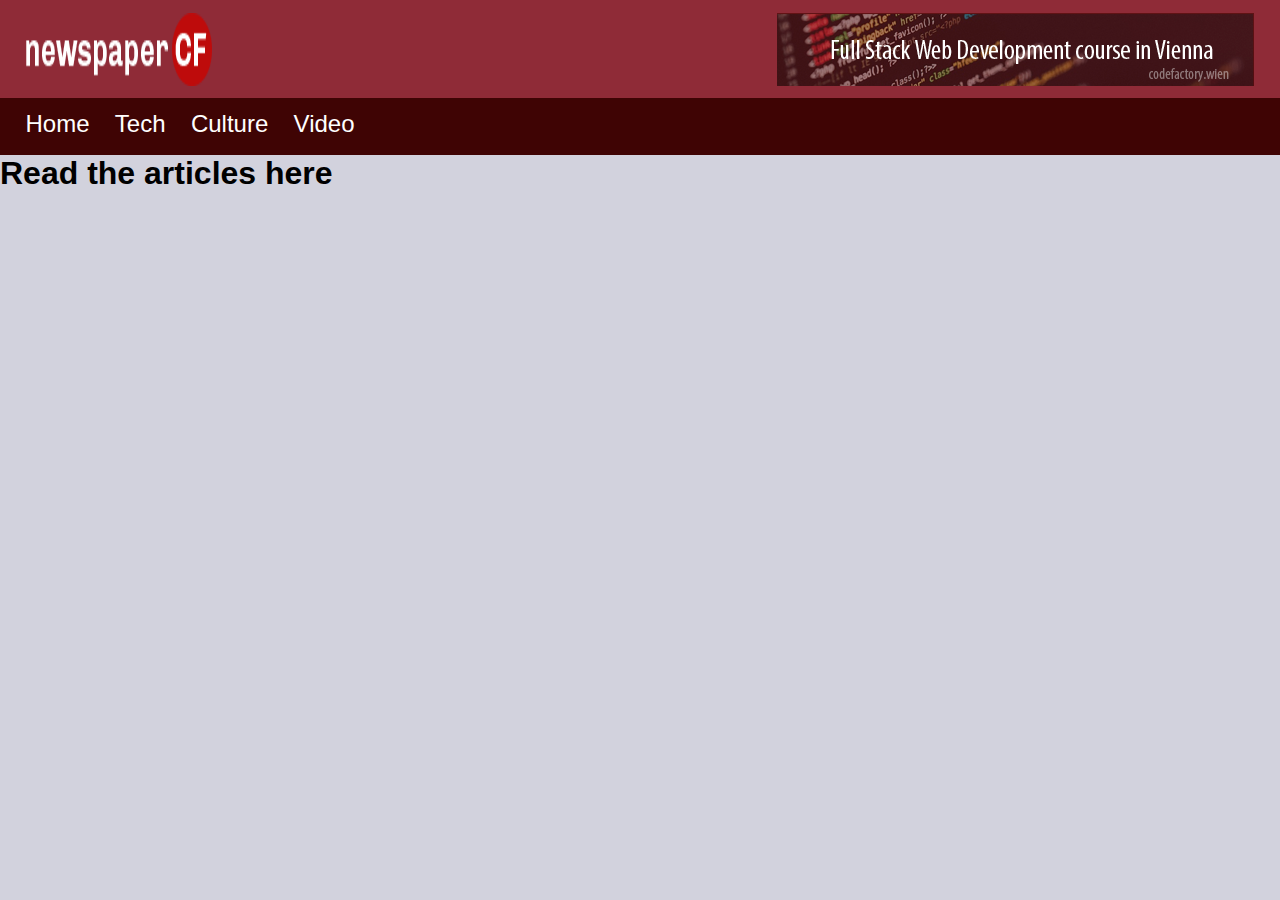
==== CFLMS-Carmen-CodeReview-02/article.html @ a9196cf4 "added media queries" ====
<html lang="en">
<head>
    <meta charset="UTF-8">
    <title>Articles</title>
    <link rel="stylesheet" href="style.css">

</head>

<header>
    <div class="header">
        <img src="img/logo-newspaper-cf.png" alt="">
        <img class="banner" src="img/banner-1.png" alt="">
    </div>
    

    <div class="navbar">
        <div class="nav">Home</div>
        <div class="nav">Tech</div>
        <div class="nav">Culture</div>
        <div class="nav">Video</div>
    </div>

</header>
<body>
    <h1> Read the articles here</h1>

    
</body>
</html>
---- CFLMS-Carmen-CodeReview-02/style.css ----
* {
  margin: 0;
  padding: 0;
  font-family: Arial;
}

@media screen and (max-width: 500px) {
  body {
    background-color: #c3c3d3;
  }
}

@media screen and (min-width: 501px) and (max-width: 1200px) {
  body {
    background-color: #fafa6f;
  }
}

@media screen and (min-width: 1201px) {
  body {
    background-color: #d2d2dd;
  }
  div .headline {
    background-color: #fcfc90;
  }
}

.header {
  display: -webkit-box;
  display: -ms-flexbox;
  display: flex;
  -webkit-box-orient: horizontal;
  -webkit-box-direction: normal;
      -ms-flex-direction: row;
          flex-direction: row;
  -ms-flex-wrap: wrap;
      flex-wrap: wrap;
  -webkit-box-pack: justify;
      -ms-flex-pack: justify;
          justify-content: space-between;
  background-color: #8f2b37;
  color: white;
  padding-left: 2%;
  padding-top: 1%;
  padding-bottom: 1%;
  padding-right: 2%;
  height: 8%;
}

.navbar {
  background-color: #3f0404;
  color: white;
}

.navbar {
  display: -webkit-box;
  display: -ms-flexbox;
  display: flex;
  -webkit-box-orient: horizontal;
  -webkit-box-direction: normal;
      -ms-flex-direction: row;
          flex-direction: row;
  -webkit-box-pack: start;
      -ms-flex-pack: start;
          justify-content: flex-start;
  padding-left: 1%;
  height: 5%;
  padding-top: 1%;
  -ms-flex-wrap: wrap;
      flex-wrap: wrap;
}

.nav {
  padding-left: 1%;
  padding-right: 1%;
  font-size: 18pt;
  display: -webkit-box;
  display: -ms-flexbox;
  display: flex;
  -ms-flex-wrap: wrap;
      flex-wrap: wrap;
}

/*header section ends here*/
.container {
  margin-left: 2%;
  margin-right: 2%;
}

/*top half of body starts here*/
.topcontainer {
  margin-right: 10%;
}

p {
  display: -webkit-box;
  display: -ms-flexbox;
  display: flex;
  -webkit-box-pack: end;
      -ms-flex-pack: end;
          justify-content: flex-end;
  -ms-flex-wrap: wrap;
      flex-wrap: wrap;
  padding-top: .5%;
}

.headline {
  background-color: #d6d0d0;
  display: -webkit-box;
  display: -ms-flexbox;
  display: flex;
  -ms-flex-wrap: wrap;
      flex-wrap: wrap;
  color: dimgray;
  padding-left: 1%;
  padding-top: .3%;
  padding-bottom: .3%;
  font-size: 14pt;
  width: 100%;
  margin-bottom: 1%;
}

.tophalf {
  display: -webkit-box;
  display: -ms-flexbox;
  display: flex;
  -webkit-box-orient: horizontal;
  -webkit-box-direction: normal;
      -ms-flex-direction: row;
          flex-direction: row;
  -ms-flex-wrap: wrap;
      flex-wrap: wrap;
  padding-top: 1%;
  padding-bottom: 1%;
  z-index: 0;
}

.tophalf figcaption {
  background-color: black;
  color: white;
  z-index: 1;
  max-width: 70%;
  margin-bottom: 1%;
}

.topimage {
  display: -webkit-box;
  display: -ms-flexbox;
  display: flex;
  -webkit-box-orient: horizontal;
  -webkit-box-direction: normal;
      -ms-flex-direction: row;
          flex-direction: row;
  -webkit-box-pack: start;
      -ms-flex-pack: start;
          justify-content: flex-start;
}

.tophalf img {
  width: 70%;
}

.imgdiv {
  display: -webkit-box;
  display: -ms-flexbox;
  display: flex;
  max-width: 100%;
}

#sidebar {
  display: -webkit-box;
  display: -ms-flexbox;
  display: flex;
  -ms-flex-wrap: wrap;
      flex-wrap: wrap;
  max-width: 8%;
  position: absolute;
  right: 2%;
  top: 28%;
}

.popular {
  display: -webkit-box;
  display: -ms-flexbox;
  display: flex;
  -webkit-box-orient: horizontal;
  -webkit-box-direction: normal;
      -ms-flex-direction: row;
          flex-direction: row;
  z-index: 0;
}

.devbanner {
  display: -webkit-box;
  display: -ms-flexbox;
  display: flex;
  -webkit-box-align: start;
      -ms-flex-align: start;
          align-items: flex-start;
  -webkit-box-pack: center;
      -ms-flex-pack: center;
          justify-content: center;
  margin-bottom: 1%;
}

/*bottom half styling starts here*/
.bottomhalf {
  display: -webkit-box;
  display: -ms-flexbox;
  display: flex;
  -webkit-box-orient: horizontal;
  -webkit-box-direction: normal;
      -ms-flex-direction: row;
          flex-direction: row;
  -ms-flex-wrap: wrap;
      flex-wrap: wrap;
  padding-top: 1%;
  padding-bottom: 1%;
}

.bottom {
  display: -webkit-box;
  display: -ms-flexbox;
  display: flex;
  -webkit-box-orient: horizontal;
  -webkit-box-direction: normal;
      -ms-flex-direction: row;
          flex-direction: row;
  -ms-flex-wrap: wrap;
      flex-wrap: wrap;
  z-index: 0;
}

.bottom img {
  max-width: 80%;
  z-index: 0;
}

.bottomhalf figcaption {
  background-color: black;
  color: white;
  z-index: 1;
  max-width: 80%;
  margin-bottom: 1%;
}

footer {
  background-color: #3f0404;
}

.footimg {
  display: -webkit-box;
  display: -ms-flexbox;
  display: flex;
  -ms-flex-wrap: wrap;
      flex-wrap: wrap;
  -webkit-box-pack: end;
      -ms-flex-pack: end;
          justify-content: flex-end;
  padding-right: 2%;
}

#footertext {
  color: white;
  text-align: center;
  padding-bottom: 2%;
}

.sidebar2 {
  display: -webkit-box;
  display: -ms-flexbox;
  display: flex;
  position: absolute;
  right: 2%;
  z-index: 2;
}

.sidebar2 img {
  width: 8vw;
  height: 150%;
}
/*# sourceMappingURL=style.css.map */
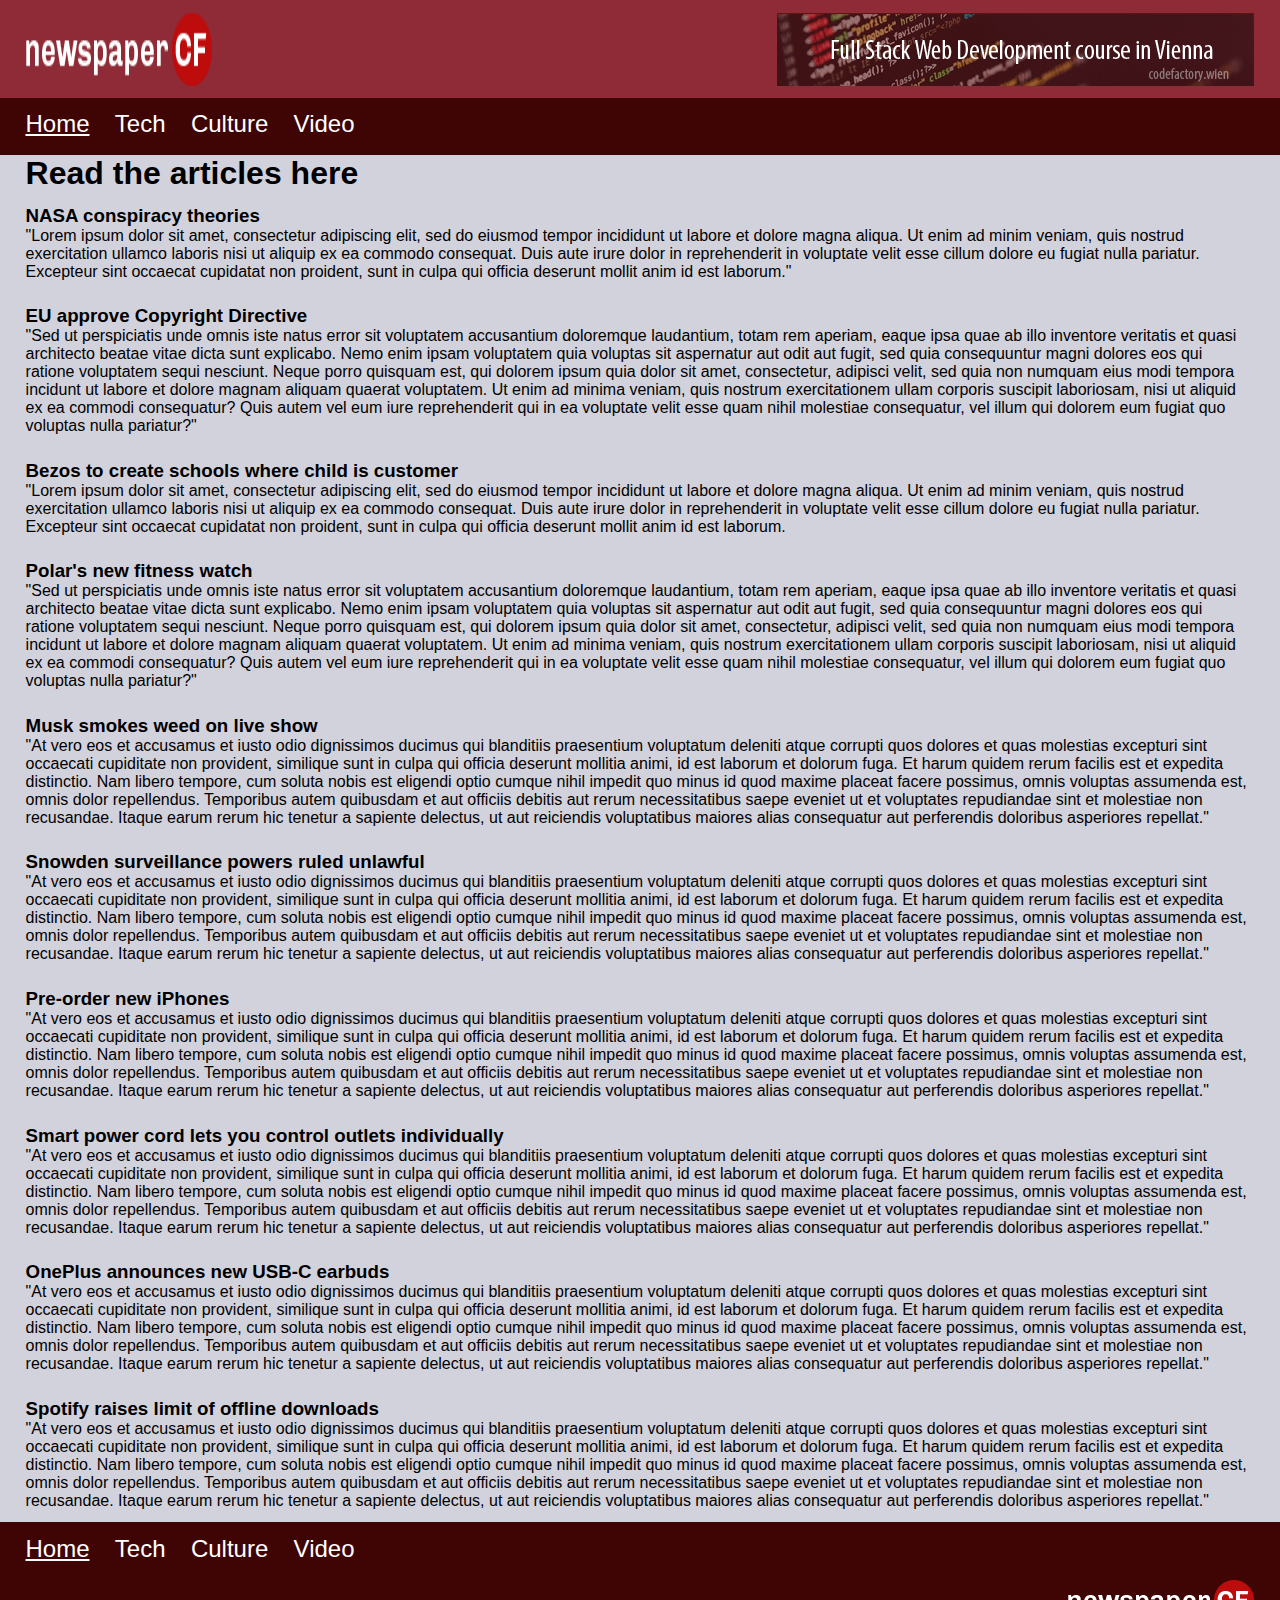
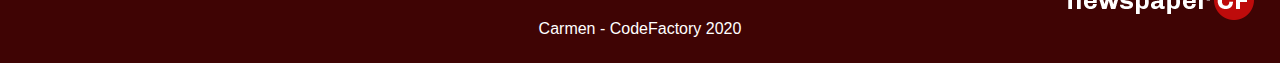
==== commit ffe08b04: "improved media queries, tried to add mobile version" ====
--- a/CFLMS-Carmen-CodeReview-02/article.html
+++ b/CFLMS-Carmen-CodeReview-02/article.html
@@ -14,7 +14,7 @@
     
 
     <div class="navbar">
-        <div class="nav">Home</div>
+        <div class="nav"> <a href="index.html" style="color:white";> Home</a></div>
         <div class="nav">Tech</div>
         <div class="nav">Culture</div>
         <div class="nav">Video</div>
@@ -22,8 +22,144 @@
 
 </header>
 <body>
+    <div class="container">
     <h1> Read the articles here</h1>
+    <div class="main">
+    <div class="ärticle"> <h3>NASA conspiracy theories</h3>
+        "Lorem ipsum dolor sit amet, consectetur adipiscing elit, sed do eiusmod tempor incididunt ut
+         labore et dolore magna aliqua. Ut enim ad minim veniam, quis nostrud exercitation ullamco laboris
+          nisi ut aliquip ex ea commodo consequat. Duis aute irure dolor in reprehenderit in voluptate velit
+          esse cillum dolore eu fugiat nulla pariatur. Excepteur sint occaecat cupidatat non proident, sunt in
+          culpa qui officia deserunt mollit anim id est laborum."</div>
+        
+    
+    <div class="article"><h3>EU approve Copyright Directive</h3>
+        "Sed ut perspiciatis unde omnis iste natus error sit voluptatem accusantium doloremque laudantium,
+        totam rem aperiam, eaque ipsa quae ab illo inventore veritatis et quasi architecto beatae vitae dicta 
+        sunt explicabo. Nemo enim ipsam voluptatem quia voluptas sit aspernatur aut odit aut fugit, sed quia consequuntur 
+        magni dolores eos qui ratione voluptatem sequi nesciunt. Neque porro quisquam est, qui dolorem ipsum quia dolor 
+        sit amet, consectetur, adipisci velit, sed quia non numquam eius modi tempora incidunt ut labore et dolore magnam 
+        aliquam quaerat voluptatem. Ut enim ad minima veniam, quis nostrum exercitationem ullam corporis suscipit laboriosam, 
+        nisi ut aliquid ex ea commodi consequatur? Quis autem vel eum iure reprehenderit qui in ea voluptate velit esse quam 
+        nihil molestiae consequatur, vel illum qui dolorem eum fugiat quo voluptas nulla pariatur?"
+    </div>
+    
+
+    <div class="article"><h3>Bezos to create schools where child is customer</h3>
+        "Lorem ipsum dolor sit amet, consectetur adipiscing elit, sed do eiusmod tempor incididunt ut
+        labore et dolore magna aliqua. Ut enim ad minim veniam, quis nostrud exercitation ullamco laboris
+         nisi ut aliquip ex ea commodo consequat. Duis aute irure dolor in reprehenderit in voluptate velit
+         esse cillum dolore eu fugiat nulla pariatur. Excepteur sint occaecat cupidatat non proident, sunt in
+         culpa qui officia deserunt mollit anim id est laborum.
+    </div>
+   
+
+    <div class="article"><h3>Polar's new fitness watch</h3>
+        "Sed ut perspiciatis unde omnis iste natus error sit voluptatem accusantium doloremque laudantium,
+        totam rem aperiam, eaque ipsa quae ab illo inventore veritatis et quasi architecto beatae vitae dicta 
+        sunt explicabo. Nemo enim ipsam voluptatem quia voluptas sit aspernatur aut odit aut fugit, sed quia consequuntur 
+        magni dolores eos qui ratione voluptatem sequi nesciunt. Neque porro quisquam est, qui dolorem ipsum quia dolor 
+        sit amet, consectetur, adipisci velit, sed quia non numquam eius modi tempora incidunt ut labore et dolore magnam 
+        aliquam quaerat voluptatem. Ut enim ad minima veniam, quis nostrum exercitationem ullam corporis suscipit laboriosam, 
+        nisi ut aliquid ex ea commodi consequatur? Quis autem vel eum iure reprehenderit qui in ea voluptate velit esse quam 
+        nihil molestiae consequatur, vel illum qui dolorem eum fugiat quo voluptas nulla pariatur?"
+    </div>
+
+    <div class="article"><h3>Musk smokes weed on live show</h3>
+        "At vero eos et accusamus et iusto odio dignissimos ducimus qui blanditiis praesentium voluptatum deleniti 
+        atque corrupti quos dolores et quas molestias excepturi sint occaecati cupiditate non provident, similique 
+        sunt in culpa qui officia deserunt mollitia animi, id est laborum et dolorum fuga. Et harum quidem rerum facilis 
+        est et expedita distinctio. Nam libero tempore, cum soluta nobis est eligendi optio cumque nihil impedit quo minus 
+        id quod maxime placeat facere possimus, omnis voluptas assumenda est, omnis dolor repellendus. Temporibus autem quibusdam 
+        et aut officiis debitis aut rerum necessitatibus saepe eveniet ut et voluptates repudiandae sint et molestiae non recusandae. 
+        Itaque earum rerum hic tenetur a sapiente delectus, ut aut reiciendis voluptatibus maiores alias consequatur aut perferendis 
+        doloribus asperiores repellat." </div>
+
+    <div class="article"><h3>Snowden surveillance powers ruled unlawful</h3>
+            "At vero eos et accusamus et iusto odio dignissimos ducimus qui blanditiis praesentium voluptatum deleniti 
+            atque corrupti quos dolores et quas molestias excepturi sint occaecati cupiditate non provident, similique 
+            sunt in culpa qui officia deserunt mollitia animi, id est laborum et dolorum fuga. Et harum quidem rerum facilis 
+            est et expedita distinctio. Nam libero tempore, cum soluta nobis est eligendi optio cumque nihil impedit quo minus 
+            id quod maxime placeat facere possimus, omnis voluptas assumenda est, omnis dolor repellendus. Temporibus autem quibusdam 
+            et aut officiis debitis aut rerum necessitatibus saepe eveniet ut et voluptates repudiandae sint et molestiae non recusandae. 
+            Itaque earum rerum hic tenetur a sapiente delectus, ut aut reiciendis voluptatibus maiores alias consequatur aut perferendis 
+            doloribus asperiores repellat." </div>
+
+    <div class="article"><h3>Pre-order new iPhones</h3>
+            "At vero eos et accusamus et iusto odio dignissimos ducimus qui blanditiis praesentium voluptatum deleniti 
+                atque corrupti quos dolores et quas molestias excepturi sint occaecati cupiditate non provident, similique 
+                sunt in culpa qui officia deserunt mollitia animi, id est laborum et dolorum fuga. Et harum quidem rerum facilis 
+                est et expedita distinctio. Nam libero tempore, cum soluta nobis est eligendi optio cumque nihil impedit quo minus 
+                id quod maxime placeat facere possimus, omnis voluptas assumenda est, omnis dolor repellendus. Temporibus autem quibusdam 
+                et aut officiis debitis aut rerum necessitatibus saepe eveniet ut et voluptates repudiandae sint et molestiae non recusandae. 
+                Itaque earum rerum hic tenetur a sapiente delectus, ut aut reiciendis voluptatibus maiores alias consequatur aut perferendis 
+                doloribus asperiores repellat." </div>
+
+    <div class="article"><h3>Smart power cord lets you control outlets individually</h3>
+         "At vero eos et accusamus et iusto odio dignissimos ducimus qui blanditiis praesentium voluptatum deleniti 
+         atque corrupti quos dolores et quas molestias excepturi sint occaecati cupiditate non provident, similique 
+         sunt in culpa qui officia deserunt mollitia animi, id est laborum et dolorum fuga. Et harum quidem rerum facilis 
+         est et expedita distinctio. Nam libero tempore, cum soluta nobis est eligendi optio cumque nihil impedit quo minus 
+         id quod maxime placeat facere possimus, omnis voluptas assumenda est, omnis dolor repellendus. Temporibus autem quibusdam 
+         et aut officiis debitis aut rerum necessitatibus saepe eveniet ut et voluptates repudiandae sint et molestiae non recusandae. 
+         Itaque earum rerum hic tenetur a sapiente delectus, ut aut reiciendis voluptatibus maiores alias consequatur aut perferendis 
+         doloribus asperiores repellat." </div>
+
+     <div class="article"><h3>OnePlus announces new USB-C earbuds</h3>
+            "At vero eos et accusamus et iusto odio dignissimos ducimus qui blanditiis praesentium voluptatum deleniti 
+            atque corrupti quos dolores et quas molestias excepturi sint occaecati cupiditate non provident, similique 
+            sunt in culpa qui officia deserunt mollitia animi, id est laborum et dolorum fuga. Et harum quidem rerum facilis 
+            est et expedita distinctio. Nam libero tempore, cum soluta nobis est eligendi optio cumque nihil impedit quo minus 
+            id quod maxime placeat facere possimus, omnis voluptas assumenda est, omnis dolor repellendus. Temporibus autem quibusdam 
+            et aut officiis debitis aut rerum necessitatibus saepe eveniet ut et voluptates repudiandae sint et molestiae non recusandae. 
+            Itaque earum rerum hic tenetur a sapiente delectus, ut aut reiciendis voluptatibus maiores alias consequatur aut perferendis 
+            doloribus asperiores repellat." </div>
+    
+     <div class="article"><h3>Spotify raises limit of offline downloads</h3>
+           "At vero eos et accusamus et iusto odio dignissimos ducimus qui blanditiis praesentium voluptatum deleniti 
+            atque corrupti quos dolores et quas molestias excepturi sint occaecati cupiditate non provident, similique 
+            sunt in culpa qui officia deserunt mollitia animi, id est laborum et dolorum fuga. Et harum quidem rerum facilis 
+            est et expedita distinctio. Nam libero tempore, cum soluta nobis est eligendi optio cumque nihil impedit quo minus 
+            id quod maxime placeat facere possimus, omnis voluptas assumenda est, omnis dolor repellendus. Temporibus autem quibusdam 
+            et aut officiis debitis aut rerum necessitatibus saepe eveniet ut et voluptates repudiandae sint et molestiae non recusandae. 
+            Itaque earum rerum hic tenetur a sapiente delectus, ut aut reiciendis voluptatibus maiores alias consequatur aut perferendis 
+            doloribus asperiores repellat." </div>
 
     
+    
+    </div>
+
+
+
+    
+    </div>
+    
+    </div>
+
+    </div>
 </body>
+
+<footer>
+    <div class="footer">
+        <div class="navbar">
+            <div class="nav"><a href="index.html" style="color:white";> Home </a></div>
+            <div class="nav">Tech</div>
+            <div class="nav">Culture</div>
+            <div class="nav">Video</div>
+        </div>
+
+        <div class="footimg">
+        <img src="img/logo-newspaper-cf.png" alt="">
+        </div>
+
+        <div id="footertext">
+            Carmen - CodeFactory 2020
+        </div>
+    </div>
+
+    </div>
+
+</footer>
+
+
 </html>--- a/CFLMS-Carmen-CodeReview-02/style.css
+++ b/CFLMS-Carmen-CodeReview-02/style.css
@@ -7,6 +7,31 @@
 @media screen and (max-width: 500px) {
   body {
     background-color: #c3c3d3;
+  }
+  #mobile {
+    display: none;
+  }
+  .footer {
+    background-color: black;
+    -webkit-box-pack: center;
+        -ms-flex-pack: center;
+            justify-content: center;
+  }
+  .footimg {
+    display: -webkit-box;
+    display: -ms-flexbox;
+    display: flex;
+    -webkit-box-pack: center;
+        -ms-flex-pack: center;
+            justify-content: center;
+  }
+  .banner2 {
+    position: absolute;
+    display: -webkit-box;
+    display: -ms-flexbox;
+    display: flex;
+    -ms-flex-wrap: wrap;
+        flex-wrap: wrap;
   }
 }
 
@@ -50,9 +75,6 @@
 .navbar {
   background-color: #3f0404;
   color: white;
-}
-
-.navbar {
   display: -webkit-box;
   display: -ms-flexbox;
   display: flex;
@@ -81,6 +103,33 @@
       flex-wrap: wrap;
 }
 
+.banner {
+  display: -webkit-box;
+  display: -ms-flexbox;
+  display: flex;
+  -ms-flex-wrap: wrap;
+      flex-wrap: wrap;
+}
+
+#firstimg {
+  display: -webkit-box;
+  display: -ms-flexbox;
+  display: flex;
+  -ms-flex-wrap: wrap;
+      flex-wrap: wrap;
+}
+
+#date {
+  display: -webkit-box;
+  display: -ms-flexbox;
+  display: flex;
+  -ms-flex-wrap: wrap;
+      flex-wrap: wrap;
+  -webkit-box-pack: end;
+      -ms-flex-pack: end;
+          justify-content: flex-end;
+}
+
 /*header section ends here*/
 .container {
   margin-left: 2%;
@@ -244,6 +293,8 @@
   margin-bottom: 1%;
 }
 
+/*bottomhalf ends here*/
+/*footer starts here*/
 footer {
   background-color: #3f0404;
 }
@@ -279,4 +330,14 @@
   width: 8vw;
   height: 150%;
 }
+
+/*styling for article.html starts here*/
+.article {
+  padding-top: 2%;
+}
+
+.main {
+  margin-top: 1%;
+  margin-bottom: 1%;
+}
 /*# sourceMappingURL=style.css.map */